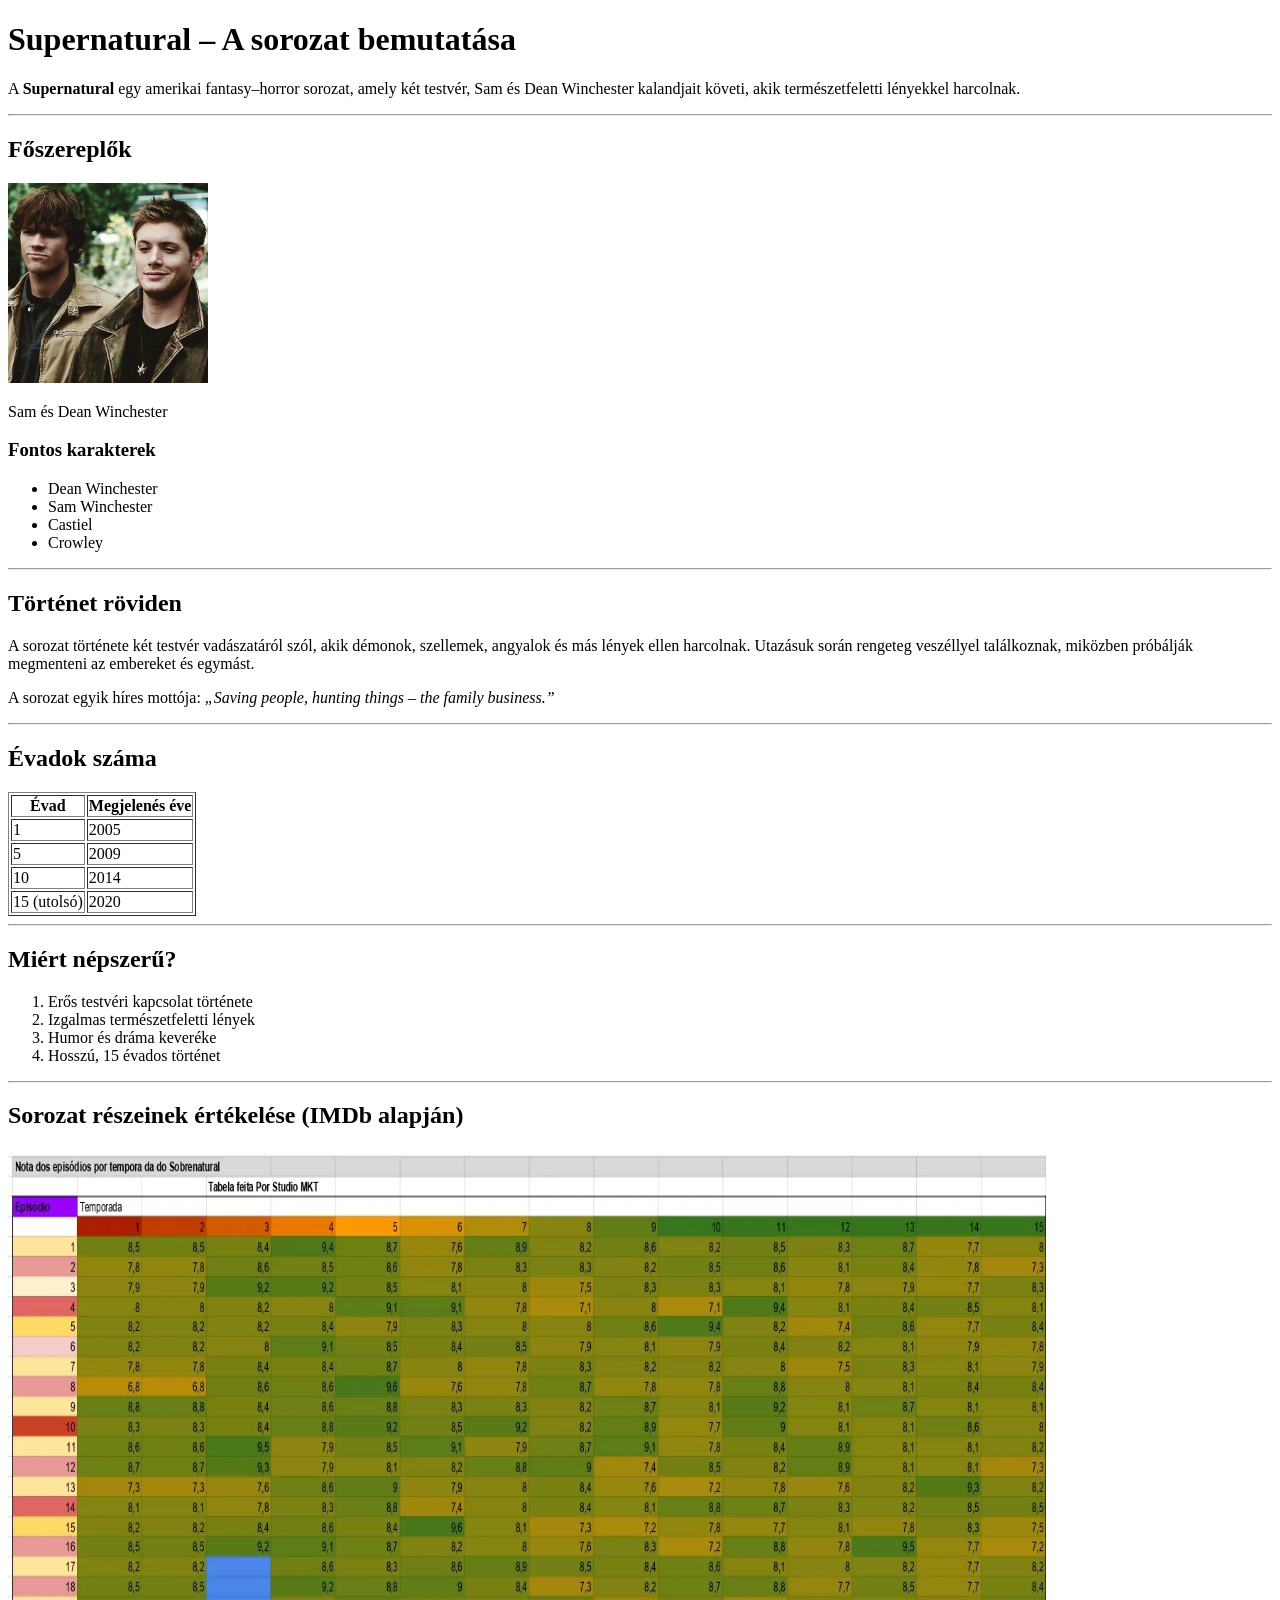
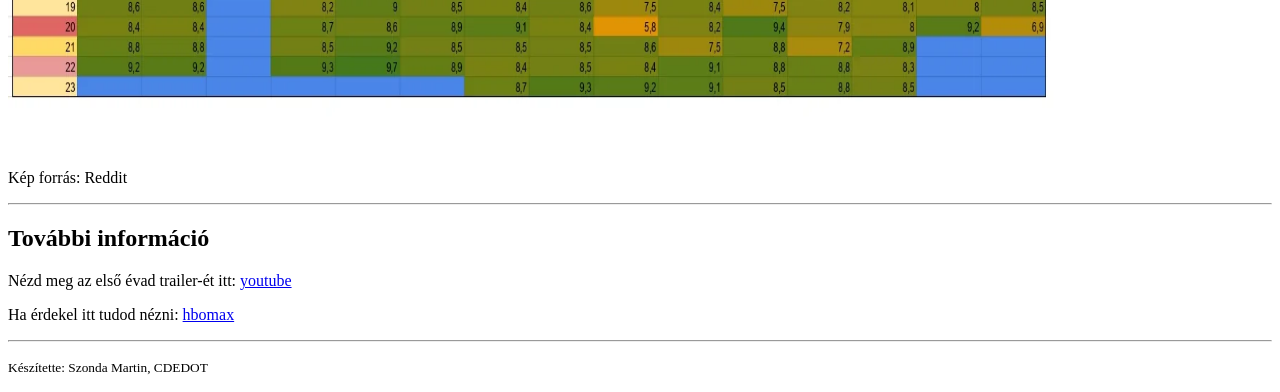
==== 1bead/supernatural.html @ d8298f32 "1 beadadandó, 2026.06.16" ====
<!DOCTYPE html>
<html lang="hu">
<head>
    <meta charset="UTF-8">
    <title>Supernatural bemutató</title>
    <link rel="icon" href="s.png" type="image/x-icon">
</head>

<body>

    
    <h1>Supernatural – A sorozat bemutatása</h1>

    
    <p>
        A <strong>Supernatural</strong> egy amerikai fantasy–horror sorozat, amely két testvér,
        Sam és Dean Winchester kalandjait követi, akik természetfeletti lényekkel harcolnak.
    </p>

    <hr>

    
    <h2>Főszereplők</h2>
    <img src="supernatural.jpg" width="200" height="200" alt="Sam és Dean Winchester">
    <p>Sam és Dean Winchester</p>

    
    <h3>Fontos karakterek</h3>
    <ul>
        <li>Dean Winchester</li>
        <li>Sam Winchester</li>
        <li>Castiel</li>
        <li>Crowley</li>
    </ul>

    <hr>

    
    <h2>Történet röviden</h2>
    <p>
        A sorozat története két testvér vadászatáról szól, akik démonok, szellemek,
        angyalok és más lények ellen harcolnak. Utazásuk során rengeteg veszéllyel
        találkoznak, miközben próbálják megmenteni az embereket és egymást.
    </p>

    <p>
        A sorozat egyik híres mottója:
        <span style="font-style: italic;">„Saving people, hunting things – the family business.”</span>
    </p>

    <hr>

    
    <h2>Évadok száma</h2>

    <table border="1">
        <tr>
            <th>Évad</th>
            <th>Megjelenés éve</th>
        </tr>
        <tr>
            <td>1</td>
            <td>2005</td>
        </tr>
        <tr>
            <td>5</td>
            <td>2009</td>
        </tr>
        <tr>
            <td>10</td>
            <td>2014</td>
        </tr>
        <tr>
            <td>15 (utolsó)</td>
            <td>2020</td>
        </tr>
    </table>

    <hr>

    
    <h2>Miért népszerű?</h2>
    <ol>
        <li>Erős testvéri kapcsolat története</li>
        <li>Izgalmas természetfeletti lények</li>
        <li>Humor és dráma keveréke</li>
        <li>Hosszú, 15 évados történet</li>
    </ol>

    <hr>
    <h2>Sorozat részeinek értékelése (IMDb alapján)</h2>
    <img src="rating.webp" width="1080" height="600" alt="értékelés">
    <p>Kép forrás: Reddit</p>
    <hr>

    
    <h2>További információ</h2>
    <p>
        Nézd meg az első évad trailer-ét itt:
        <a href="https://www.youtube.com/watch?v=t-775JyzDTk">youtube</a>
    </p>

    <p>
        Ha érdekel itt tudod nézni:
        <a href="https://play.hbomax.com/show/759711ff-f46f-4c29-9134-84e247e0e7da">hbomax</a>
    </p>

    <hr>

    
    <p><small>Készítette: Szonda Martin, CDEDOT</small></p>

</body>
</html>
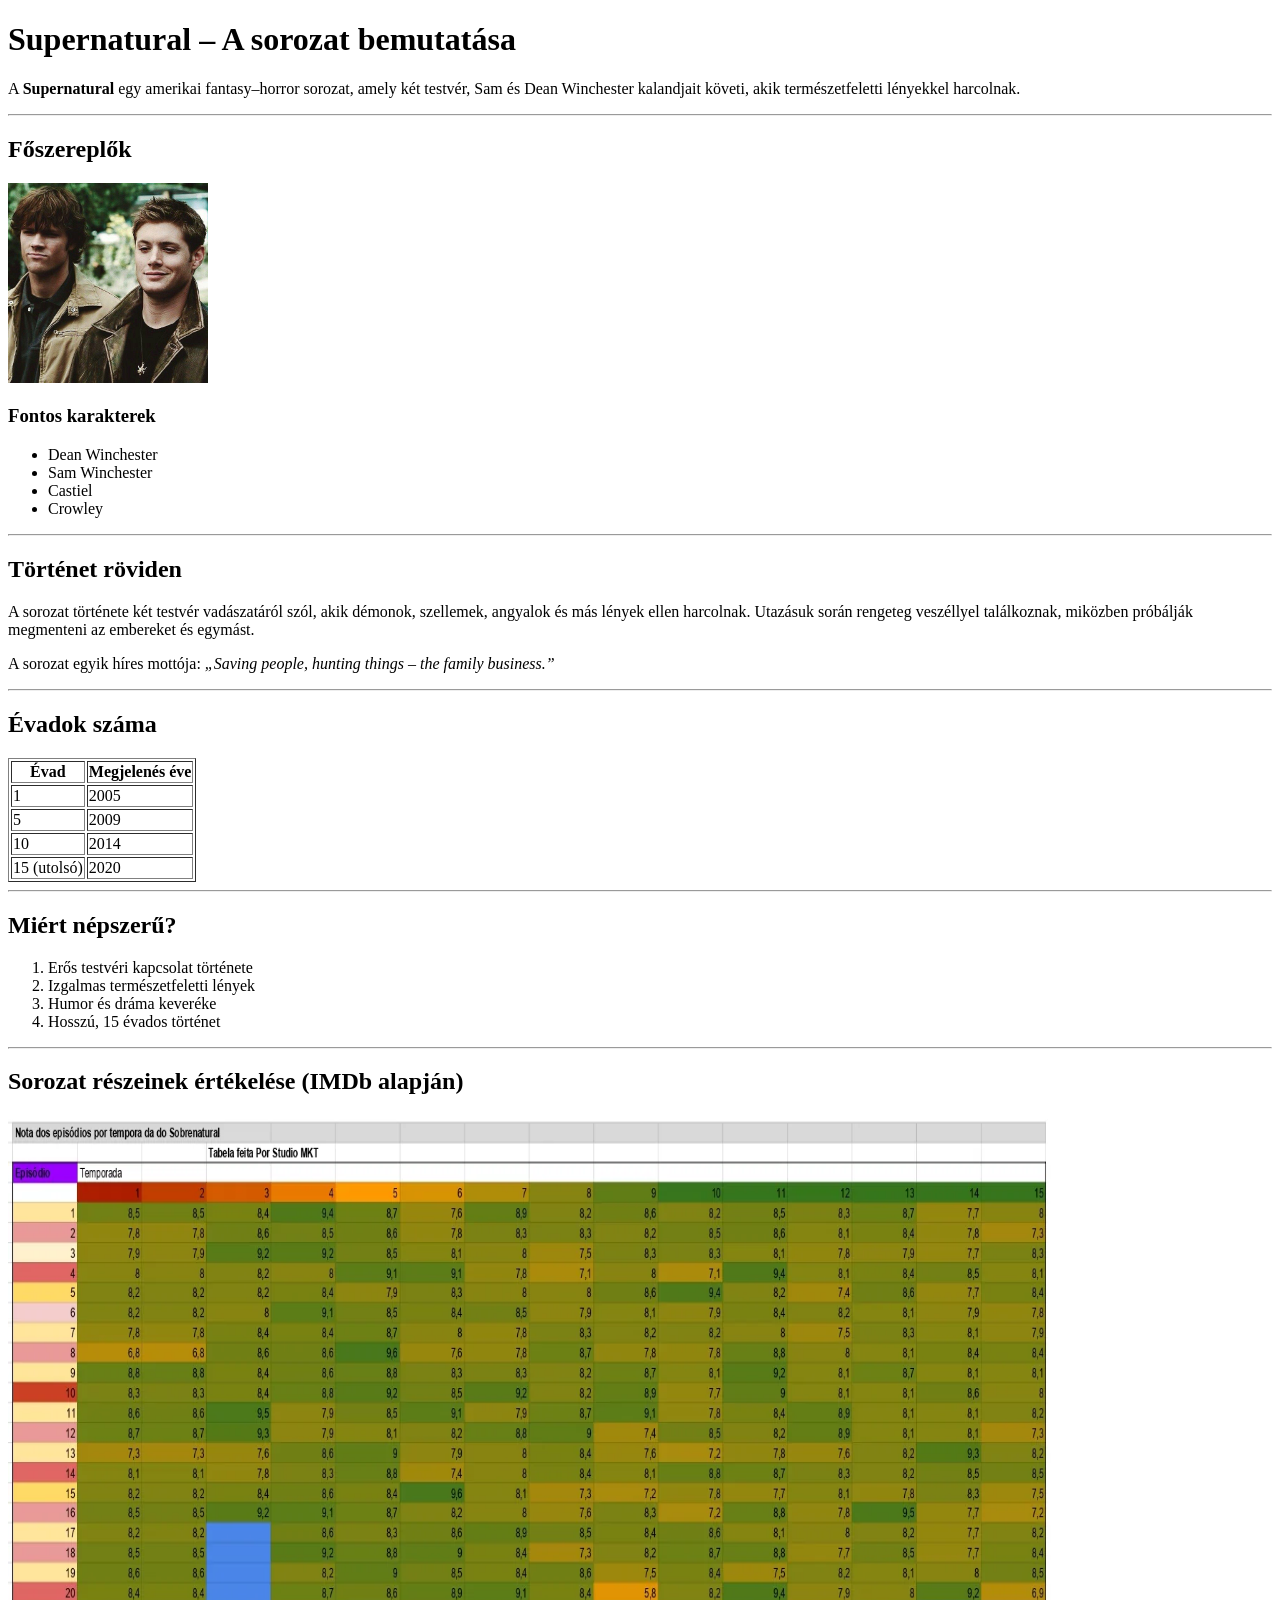
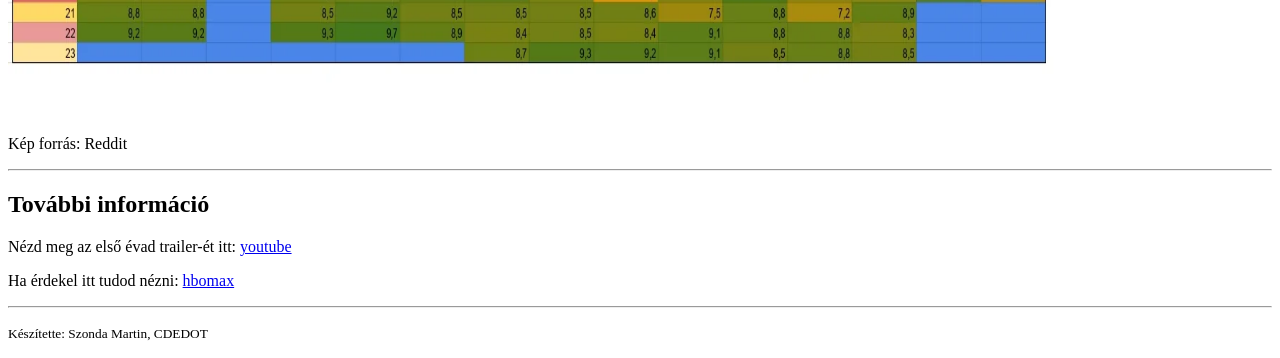
==== commit 4245f32a: "Fix HTML formatting in supernatural.html" ====
--- a/1bead/supernatural.html
+++ b/1bead/supernatural.html
@@ -22,7 +22,6 @@
     
     <h2>Főszereplők</h2>
     <img src="supernatural.jpg" width="200" height="200" alt="Sam és Dean Winchester">
-    <p>Sam és Dean Winchester</p>
 
     
     <h3>Fontos karakterek</h3>
@@ -112,3 +111,4 @@
 
 </body>
 </html>
+
